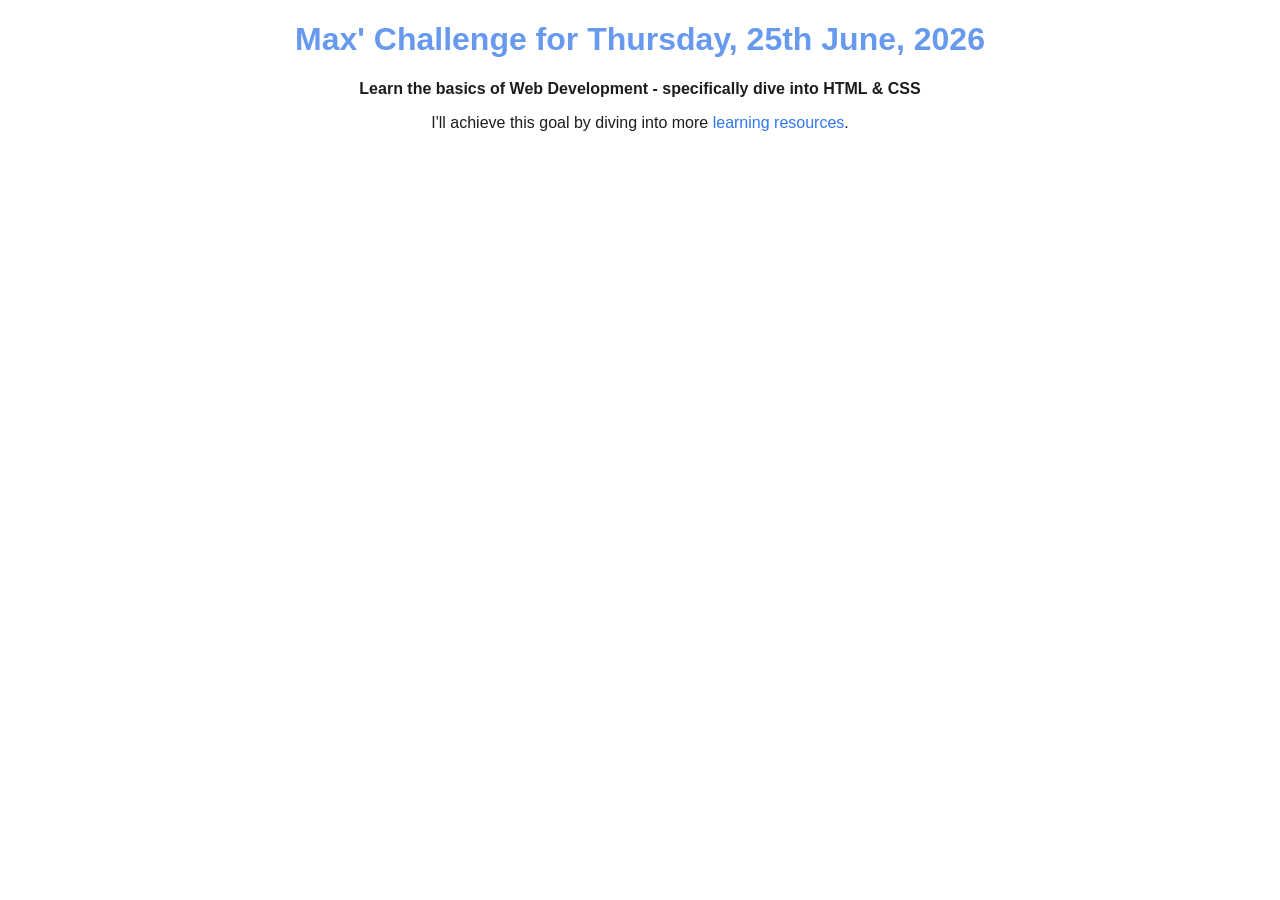
==== index.html @ 204b89e0 "first stable code commit" ====
<!doctype html>
<html lang="en">
  <head>
    <link href="styles.css" rel="stylesheet" />
    <title>HomePage</title>
  </head>
  <body>
    <h1>Max' Challenge for Thursday, 25th June, 2026</h1>
    <p id="main_para">
      Learn the basics of Web Development - specifically dive into HTML & CSS
    </p>
    <p>
      I'll achieve this goal by diving into more
      <a href="#">learning resources</a>.
    </p>
  </body>
</html>
---- styles.css ----
h1 {
  color: rgb(103, 153, 239);
  font-family: sans-serif;
  text-align: center;
}
p {
  color: rgb(30, 28, 28);
  font-family: sans-serif;
  text-align: center;
}
p#main_para {
  /* jo bhi p element with id "main_para" wo sb select honge 
     p #main_para iska mtlb hota ki p element ke andar koi bhi element with id "main_para" wo select honge
  */
  color: rgb(30, 28, 28);
  font-family: sans-serif;
  text-align: center;
  font-weight: bold;
}
a {
  color: rgb(47, 119, 244);
  font-family: sans-serif;
  text-align: center;
  text-decoration: none;
}
a:hover {
  text-decoration: underline;
}
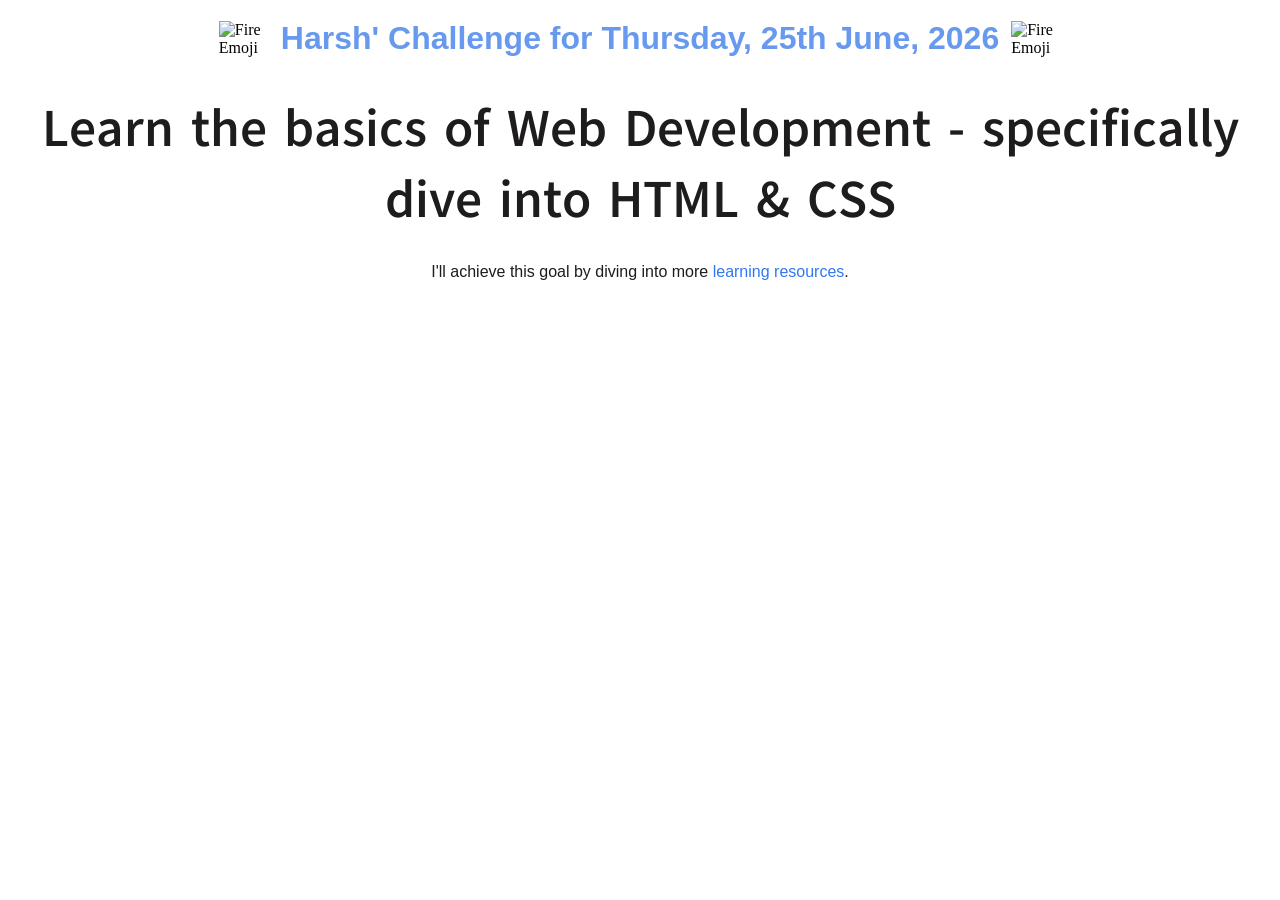
==== commit 5ac74d44: "added image and did some styling to it, stable code" ====
--- a/index.html
+++ b/index.html
@@ -1,11 +1,29 @@
 <!doctype html>
 <html lang="en">
   <head>
+    <link rel="preconnect" href="https://fonts.googleapis.com" />
+    <link rel="preconnect" href="https://fonts.gstatic.com" crossorigin />
+    <link
+      href="https://fonts.googleapis.com/css2?family=Tirra:wght@400;500;600;700;800;900&display=swap"
+      rel="stylesheet"
+    />
     <link href="styles.css" rel="stylesheet" />
     <title>HomePage</title>
   </head>
   <body>
-    <h1>Max' Challenge for Thursday, 25th June, 2026</h1>
+    <div id="main_heading_container">
+      <img
+        id="fire_emoji_img"
+        src="/img/—Pngtree—fire emoji cool glasses expression_9071836.png"
+        alt="Fire Emoji"
+      />
+      <h1>Harsh' Challenge for Thursday, 25th June, 2026</h1>
+      <img
+        id="fire_emoji_img"
+        src="/img/—Pngtree—fire emoji cool glasses expression_9071836.png"
+        alt="Fire Emoji"
+      />
+    </div>
     <p id="main_para">
       Learn the basics of Web Development - specifically dive into HTML & CSS
     </p>
--- a/styles.css
+++ b/styles.css
@@ -2,6 +2,7 @@
   color: rgb(103, 153, 239);
   font-family: sans-serif;
   text-align: center;
+  margin: 12px;
 }
 p {
   color: rgb(30, 28, 28);
@@ -13,9 +14,12 @@
      p #main_para iska mtlb hota ki p element ke andar koi bhi element with id "main_para" wo select honge
   */
   color: rgb(30, 28, 28);
-  font-family: sans-serif;
+  font-family: "Tirra", sans-serif;
   text-align: center;
   font-weight: bold;
+  font-size: 52px;
+  padding: 12px;
+  margin: 12px;
 }
 a {
   color: rgb(47, 119, 244);
@@ -26,3 +30,11 @@
 a:hover {
   text-decoration: underline;
 }
+div#main_heading_container {
+  display: flex;
+  justify-content: center;
+  align-items: center;
+}
+img#fire_emoji_img {
+  width: 50px;
+}
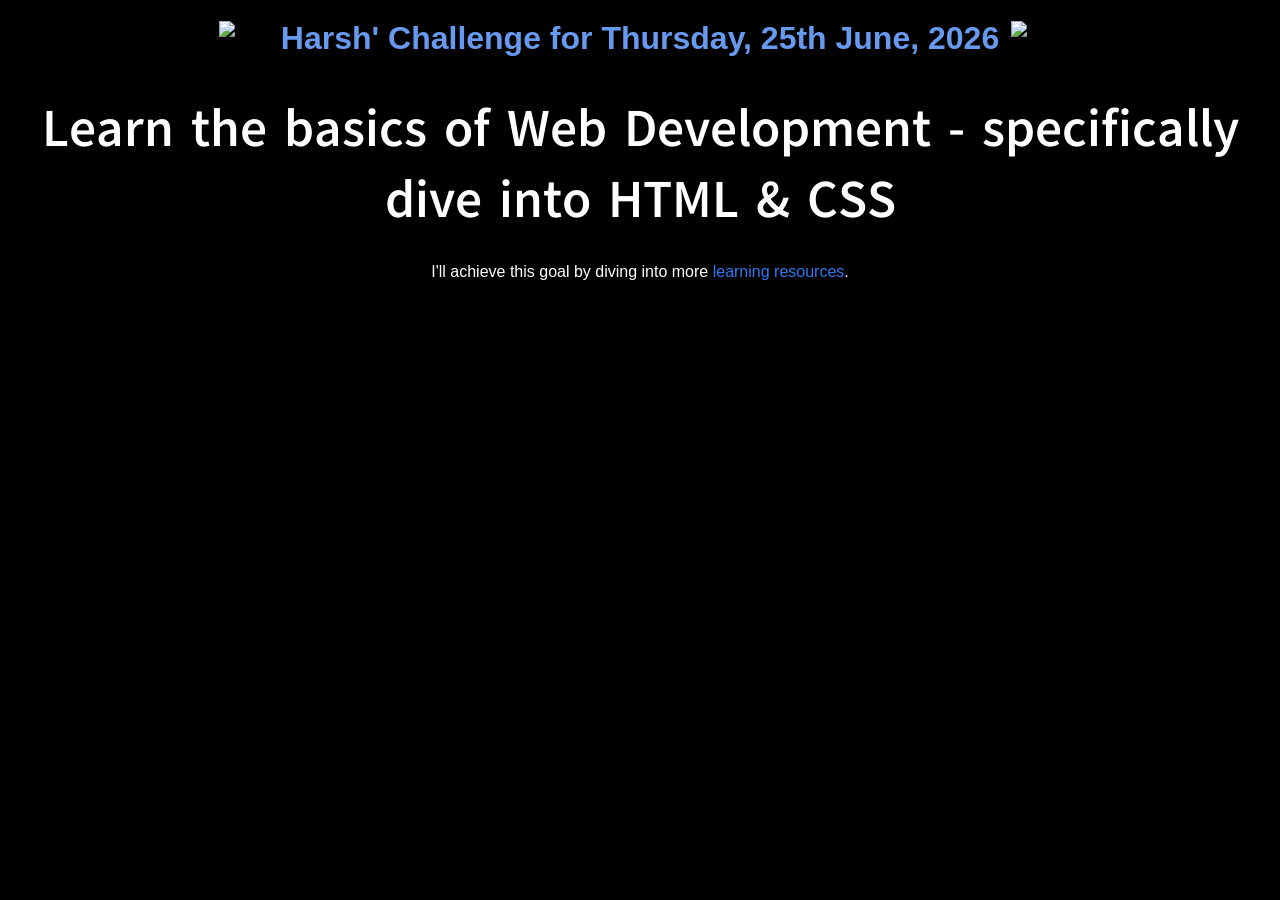
==== commit 87442772: "fix image not visible bug (take 1)" ====
--- a/index.html
+++ b/index.html
@@ -14,7 +14,7 @@
     <div id="main_heading_container">
       <img
         id="fire_emoji_img"
-        src="/img/—Pngtree—fire emoji cool glasses expression_9071836.png"
+        src="img/—Pngtree—fire emoji cool glasses expression_9071836.png"
         alt="Fire Emoji"
       />
       <h1>Harsh' Challenge for Thursday, 25th June, 2026</h1>
--- a/styles.css
+++ b/styles.css
@@ -1,3 +1,7 @@
+html {
+  background-color: black;
+}
+
 h1 {
   color: rgb(103, 153, 239);
   font-family: sans-serif;
@@ -5,7 +9,7 @@
   margin: 12px;
 }
 p {
-  color: rgb(30, 28, 28);
+  color: rgb(255, 255, 255);
   font-family: sans-serif;
   text-align: center;
 }
@@ -13,7 +17,7 @@
   /* jo bhi p element with id "main_para" wo sb select honge 
      p #main_para iska mtlb hota ki p element ke andar koi bhi element with id "main_para" wo select honge
   */
-  color: rgb(30, 28, 28);
+  color: rgb(255, 255, 255);
   font-family: "Tirra", sans-serif;
   text-align: center;
   font-weight: bold;
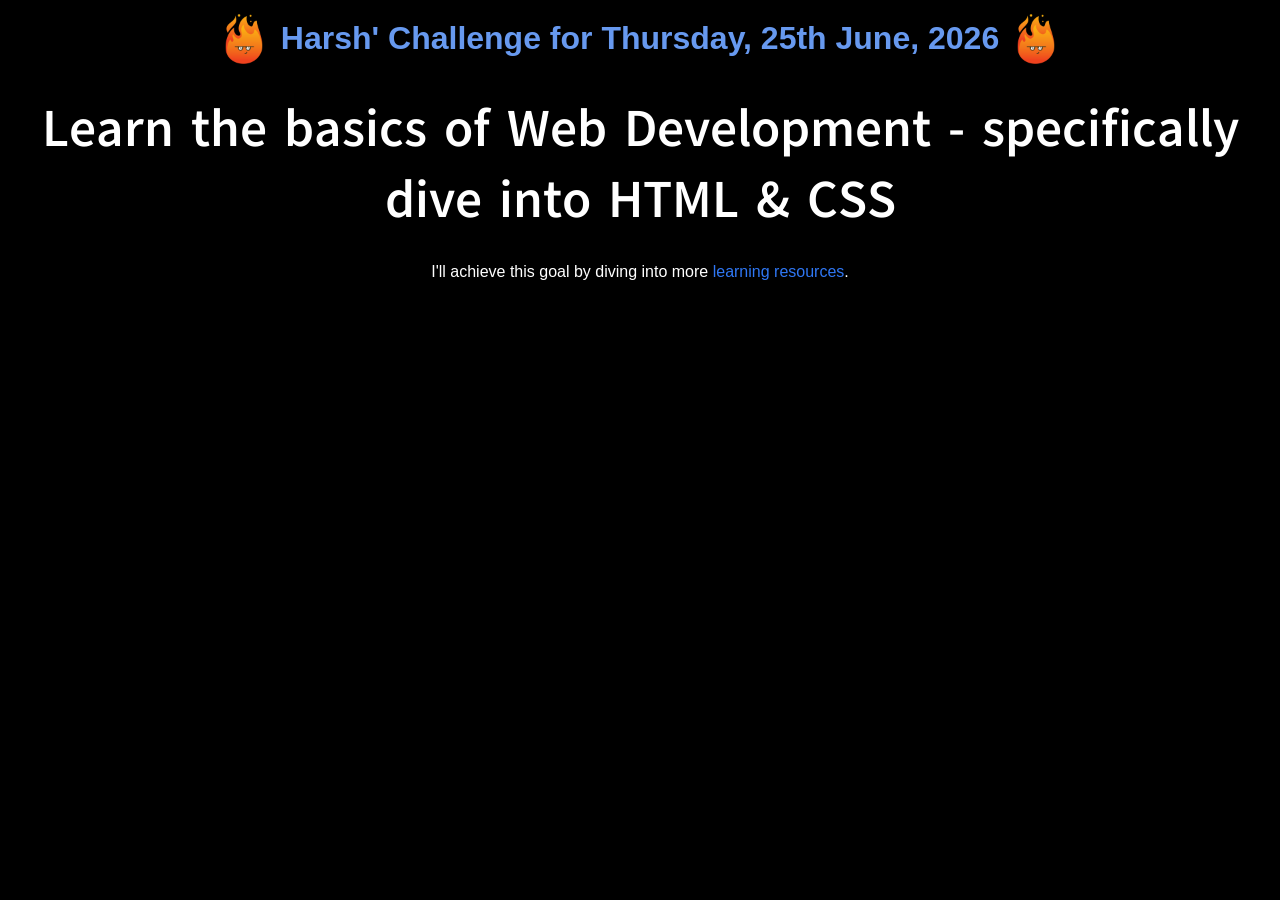
==== commit 4a708aca: "added img folder to prod1 folder" ====
--- a/index.html
+++ b/index.html
@@ -14,7 +14,7 @@
     <div id="main_heading_container">
       <img
         id="fire_emoji_img"
-        src="img/—Pngtree—fire emoji cool glasses expression_9071836.png"
+        src="/img/—Pngtree—fire emoji cool glasses expression_9071836.png"
         alt="Fire Emoji"
       />
       <h1>Harsh' Challenge for Thursday, 25th June, 2026</h1>
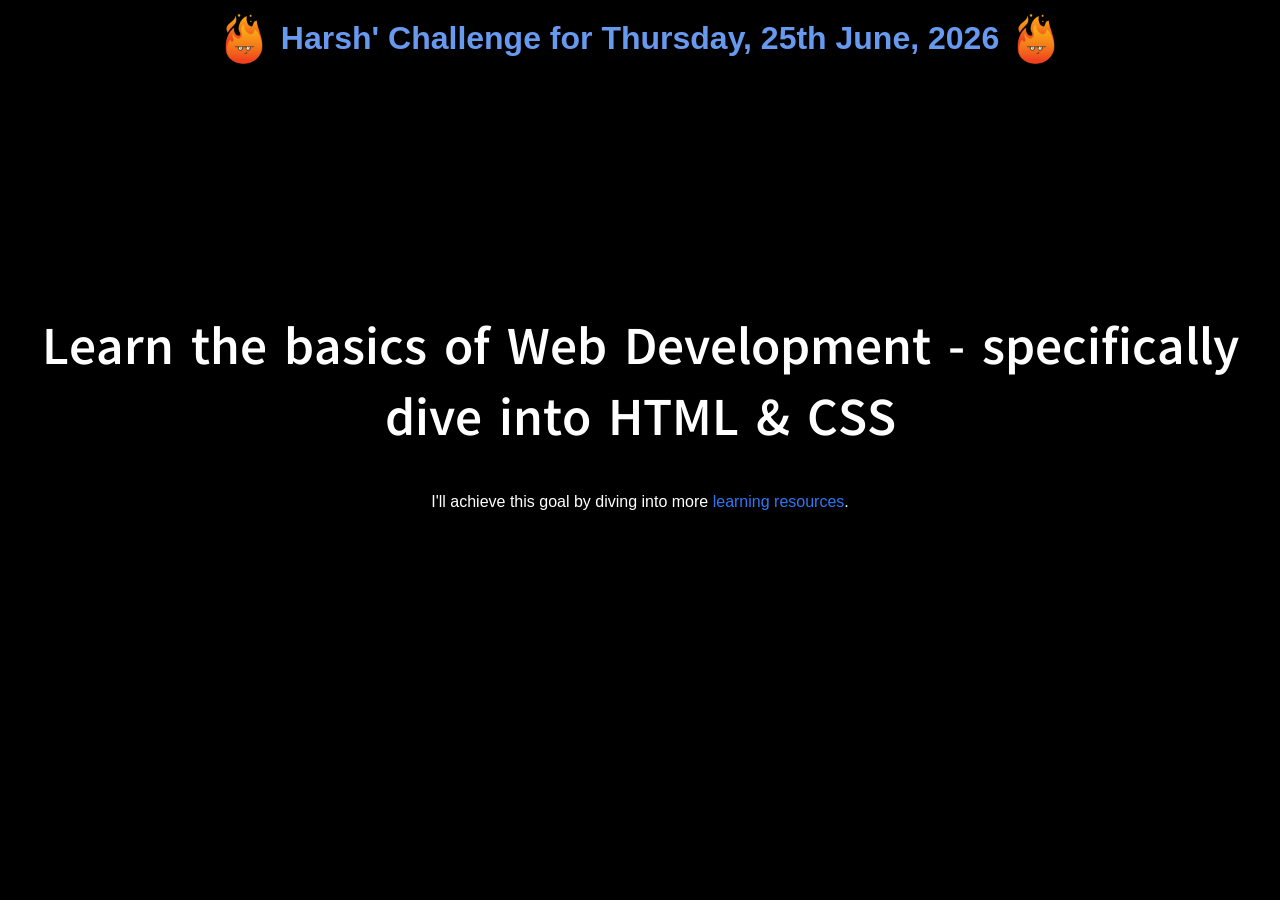
==== commit cd116cd2: "fix some styling issues, stable code" ====
--- a/index.html
+++ b/index.html
@@ -7,29 +7,31 @@
       href="https://fonts.googleapis.com/css2?family=Tirra:wght@400;500;600;700;800;900&display=swap"
       rel="stylesheet"
     />
-    <link href="styles.css" rel="stylesheet" />
+    <link href="css/styles.css" rel="stylesheet" />
     <title>HomePage</title>
   </head>
   <body>
     <div id="main_heading_container">
       <img
         id="fire_emoji_img"
-        src="/img/—Pngtree—fire emoji cool glasses expression_9071836.png"
+        src="img/—Pngtree—fire emoji cool glasses expression_9071836.png"
         alt="Fire Emoji"
       />
       <h1>Harsh' Challenge for Thursday, 25th June, 2026</h1>
       <img
         id="fire_emoji_img"
-        src="/img/—Pngtree—fire emoji cool glasses expression_9071836.png"
+        src="img/—Pngtree—fire emoji cool glasses expression_9071836.png"
         alt="Fire Emoji"
       />
     </div>
-    <p id="main_para">
-      Learn the basics of Web Development - specifically dive into HTML & CSS
-    </p>
-    <p>
-      I'll achieve this goal by diving into more
-      <a href="#">learning resources</a>.
-    </p>
+    <div id="main_container">
+      <p id="main_para">
+        Learn the basics of Web Development - specifically dive into HTML & CSS
+      </p>
+      <p>
+        I'll achieve this goal by diving into more
+        <a href="pages/web-dev-beginner.html">learning resources</a>.
+      </p>
+    </div>
   </body>
 </html>
--- a/css/styles.css
+++ b/css/styles.css
@@ -0,0 +1,51 @@
+html {
+  background-color: black;
+}
+
+h1 {
+  color: rgb(103, 153, 239);
+  font-family: sans-serif;
+  text-align: center;
+  margin: 12px;
+}
+p {
+  color: rgb(255, 255, 255);
+  font-family: sans-serif;
+  text-align: center;
+}
+p#main_para {
+  /* jo bhi p element with id "main_para" wo sb select honge 
+     p #main_para iska mtlb hota ki p element ke andar koi bhi element with id "main_para" wo select honge
+  */
+  color: rgb(255, 255, 255);
+  font-family: "Tirra", sans-serif;
+  text-align: center;
+  font-weight: bold;
+  font-size: 52px;
+  padding: 12px;
+  margin: 12px;
+}
+a {
+  color: rgb(47, 119, 244);
+  font-family: sans-serif;
+  text-align: center;
+  text-decoration: none;
+}
+a:hover {
+  text-decoration: underline;
+}
+div#main_heading_container {
+  display: flex;
+  justify-content: center;
+  align-items: center;
+}
+img#fire_emoji_img {
+  width: 50px;
+}
+div#main_container {
+  height: 75vh;
+  display: flex;
+  justify-content: center;
+  align-items: center;
+  flex-direction: column;
+}
